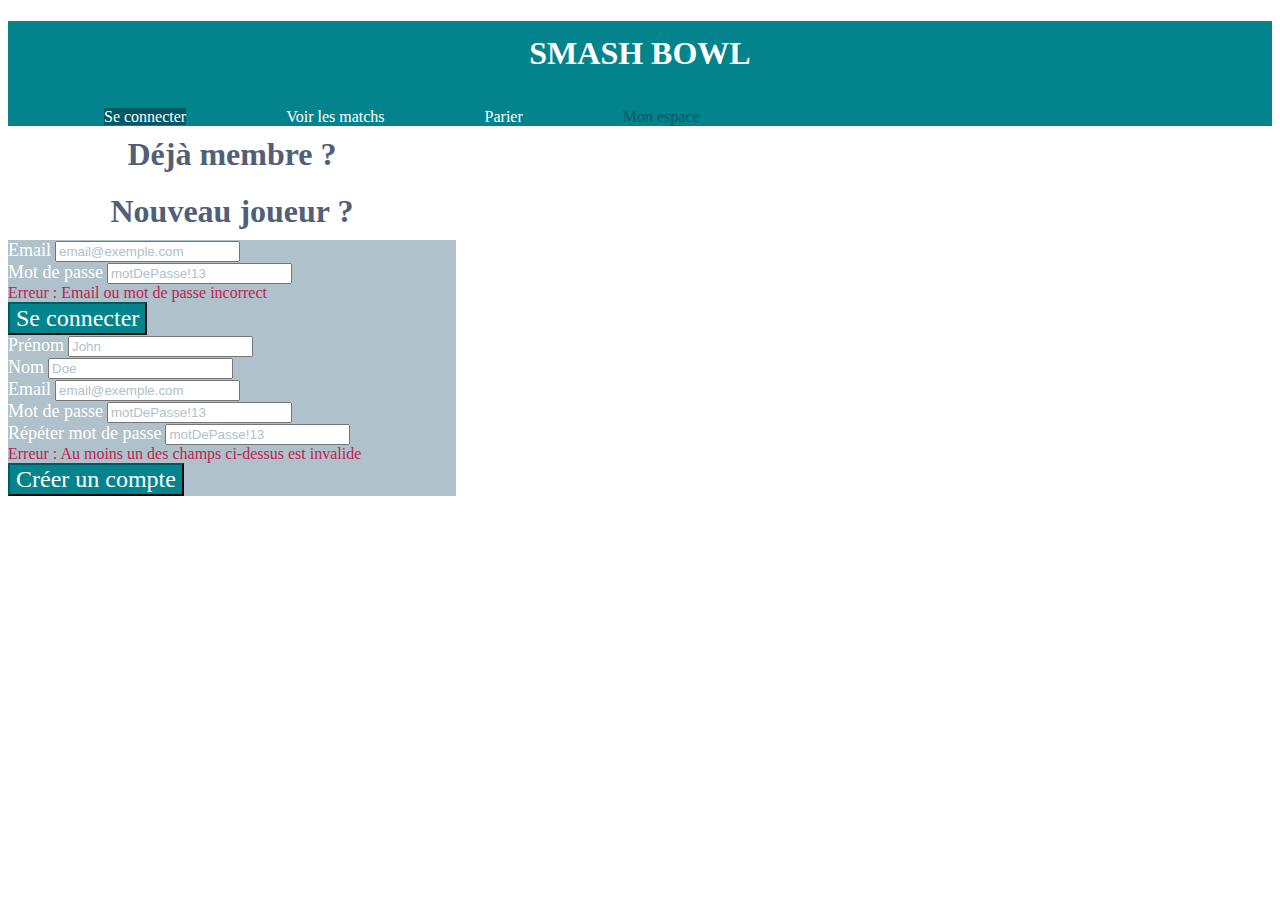
==== src/views/login.html @ a8b186e1 "Merge branch 'SBK-23-js-sripts-integration' into dev" ====
<!doctype html>
<html lang="en">
    <head>
        <meta charset="utf-8">
        <meta name="viewport" content="width=device-width, initial-scale=1">
        <title>Smash Bowl</title>
        
        <!-- Import CSS -->
        <link href="https://cdn.jsdelivr.net/npm/bootstrap@5.3.0/dist/css/bootstrap.min.css" rel="stylesheet" integrity="sha384-9ndCyUaIbzAi2FUVXJi0CjmCapSmO7SnpJef0486qhLnuZ2cdeRhO02iuK6FUUVM" crossorigin="anonymous">
        <link href="/src/assets/css/main.css" rel="stylesheet">
        <link href="/src/assets/css/login.css" rel="stylesheet">
    </head>
    <body>
        <!-- Vertical align for mobile only -->
        <div class="container-fluid vh-100">
            <div class="row vh-100 align-items-center">
                <div class="g-0">
                    <!-- Header & Nav -->
                    <header class="mb-md-3">
                        <div class="header-container d-flex align-items-center justify-content-around">
                            <a href="/">
                                <h1 class="mb-0">Smash Bowl</h1>
                            </a>
                            <nav class="d-none d-md-block nav nav-pills">
                                <ul>
                                    <li><a class="flex-md-fill text-md-center nav-link active" aria-current="page" href="/src/views/login.html">Se connecter</a></li>
                                    <li><a class="flex-md-fill text-md-center nav-link" href="/src/views/match/list.html">Voir les matchs</a></li>
                                    <li><a class="flex-md-fill text-md-center nav-link" href="#">Parier</a></li>
                                    <li><a class="flex-md-fill text-md-center nav-link disabled">Mon espace</a></li>
                                </ul>
                            </nav>
                        </div>
                    </header>
                
                    <!-- Landing page forms -->
                    <div class="container-fluid">
                        <div class="row justify-content-around">
                            <div class="as-h2 d-none d-md-block col-md-6">Déjà membre ?</div>
                            <div class="as-h2 d-none d-md-block col-md-6">Nouveau joueur ?</div>
                        </div>
                        
                        <div class="row justify-content-around">
                            <!-- Login form -->
                            <div class="col-12 col-md-6 px-0 px-xs-2 px-md-4">
                                <form class="p-4 needs-validation" action="" method="post" novalidate>
                                    <div class="mb-4">
                                        <label class="form-label" for="login-email">Email</label>
                                        <input class="form-control" type="email" id="login-email" name="login-email" placeholder="email@exemple.com" required>
                                    </div>
                                    <div class="mb-2">
                                        <label class="form-label" for="login-mdp">Mot de passe</label>
                                        <input class="form-control" type="password" id="login-mdp" name="login-mdp" placeholder="motDePasse!13" required>
                                    </div>
                                    <div class="mb-2 invisible text-danger text-end text-md-start">Erreur : Email ou mot de passe incorrect</div>
                                    <div class="text-end">
                                        <button class="btn btn-primary mb-3" type="submit">Se connecter</button>
                                    </div>
                                </form>
                            </div>
                            <!-- END Login form -->

                            <!-- Sign up form - Hide on mobile version -->
                            <div class="d-none d-md-block col-md-6 px-0 px-xs-2 px-md-4 border-start">
                                <form class="p-4 needs-validation" action="" method="post" novalidate>
                                    <div class="mb-2">
                                        <label class="form-label" for="signup-firstname">Prénom</label>
                                        <input class="form-control" type="text" id="signup-firstname" name="signup-firstname" placeholder="John">
                                    </div>
                                    <div class="mb-2">
                                        <label class="form-label" for="signup-lastname">Nom</label>
                                        <input class="form-control" type="text" id="signup-lastname" name="signup-lastname" placeholder="Doe" required>
                                    </div>
                                    <div class="mb-2">
                                        <label class="form-label" for="signup-email">Email</label>
                                        <input class="form-control" type="email" id="signup-email" name="signup-email" placeholder="email@exemple.com" required>
                                    </div>
                                    <div class="mb-2">
                                        <label class="form-label" for="signup-mdp1">Mot de passe</label>
                                        <input class="form-control" type="password" id="signup-mdp1" name="signup-mdp1" placeholder="motDePasse!13" required>
                                    </div>
                                    <div class="mb-2">
                                        <label class="form-label" for="signup-mdp2">Répéter mot de passe</label>
                                        <input class="form-control" type="password" id="signup-mdp2" name="signup-mdp2" placeholder="motDePasse!13" required>
                                    </div>
                                    <div class="mb-2 invisible text-danger text-end text-md-start">Erreur : Au moins un des champs ci-dessus est invalide</div>
                                    <div class="text-end">
                                        <button class="btn btn-primary mb-3" type="submit">Créer un compte</button>
                                    </div>
                                </form>
                            </div>
                            <!-- END Sign up form -->
                        </div>
                    </div>

                    <!-- Import JS -->
                    <script src="https://cdn.jsdelivr.net/npm/bootstrap@5.3.0/dist/js/bootstrap.bundle.min.js" integrity="sha384-geWF76RCwLtnZ8qwWowPQNguL3RmwHVBC9FhGdlKrxdiJJigb/j/68SIy3Te4Bkz" crossorigin="anonymous"></script>
                    <script src="/src/assets/js/login.js"></script>
                </div>
            </div>
        </div>
    </body>
</html>
---- src/assets/css/main.css ----
:root {
  --color-primary-100: #03838C;
  --color-primary-500: #005964;
  --color-primary-900: #BF1D51;
  --neutral-0: #FFFFFF;
  --neutral-400: #AFC1CB;
  --neutral-600: #516078;
  
  /* --bs-form-valid-border-color: var(--color-primary-100); */
  /* --bs-form-invalid-border-color: var(--color-primary-900); */
}

header a {
  color: inherit;
  text-decoration: inherit;
}

.header-container {
  background-color: var(--color-primary-100);
  color: var(--neutral-0);
}

.nav-pills .nav-link {
  color: var(--neutral-0) !important;
}

.nav-pills .nav-link.active, .nav-pills .show>.nav-link {
  background-color: var(--color-primary-500) !important;
  color: var(--neutral-0) !important;
}

.nav-pills .nav-link.disabled {
  color: var(--color-primary-500) !important;
}

h1 {
  font-family: Roboto;
  font-size: 32px;
  font-weight: 700;
  padding: 14px 0;
  text-align: center;
  text-transform: uppercase;
}

h2, .as-h2 {
  color: var(--neutral-600);
  font-family: Roboto;
  font-size: 32px;
  font-weight: 700;
  padding: 10px 0;
  text-align: center;
}

h3, .as-h3 {
  background-color: var(--color-primary-500);
  color: var(--neutral-0);
  font-family: Roboto;
  font-size: 24px;
  font-weight: 700;
  text-align: center;
  text-transform: uppercase;
}

h4, .as-h4 {
  color: var(--neutral-600);
  font-family: Roboto;
  font-size: 24px;
  font-weight: 700;
  text-align: center;
}

p, .body-regular {
  color: var(--neutral-600);
  font-family: Open Sans;
  font-size: 18px;
  font-weight: 400;
}

.body-bold {
  color: var(--neutral-600);
  font-family: Open Sans;
  font-size: 18px;
  font-weight: 700;
}

article {
  /* Allow to have same render between all articles (with match-in-progress frame or not) */
  border: 0.3em solid transparent;
  min-height: 150px;
}

article.match-in-progress {
  border: 0.3em solid var(--color-primary-900) !important;
  position: relative;
}

article.match-in-progress::before {
  background: var(--color-primary-900);
  border-radius: 0 0.3em 0 0;
  bottom: 0;
  color: var(--neutral-0);
  content: 'En cours';
  left: 0;
  padding: 0 0.2em 0 0.1em;
  position: absolute;
  
  /* H4 style */
  font-family: Roboto;
  font-size: 24px;
}

article:not(.match-in-progress) {
  opacity: .4;
}

article:nth-of-type(odd) {
  background-color: var(--neutral-400);
}

button {
  background-color: var(--color-primary-100) !important;
  border-color: var(--color-primary-500) !important;
  color: var(--neutral-0) !important;
  
  /* H4 style */
  font-family: Roboto !important;
  font-size: 24px !important;
}

button:hover {
  background-color: var(--color-primary-500) !important;
}



/*****************************/
/******* MEDIA QUERIES *******/
/*****************************/

/* Small devices (landscape phones, 576px and up) */
@media (min-width: 576px) {
  section {
    /* border-bottom: 0.1em solid var(--neutral-600); */
    margin-bottom: 1em;
  }
}

/* Medium devices (tablets, 768px and up) */
@media (min-width: 768px) {
  /* .container-fluid > .align-items-center {
    align-items: initial !important;
  } */
    
  nav ul {
    list-style: none;
    padding: 0;
    margin: 0;
  }
  
  nav li {
    display: inline-block;
    margin-left: 1rem;
  }
  
  section {
    margin-bottom: 3em;
  }
  
  article:not(.match-in-progress) {
    opacity: inherit;
  }

  article .container .as-h2 {
    font-family: inherit;
    font-size: inherit;
    padding: inherit;
  }
}


/* Large devices (desktops, 992px and up) */
@media (min-width: 992px) {
  nav li {
    margin-left: 4rem;
  }
  
  .container-fluid .col-md-6 {
    max-width: 40vw;
  }
  
  .container-fluid .col-md-6 {
    border-left: none;
  }
}


/* Extra large devices (large desktops, 1200px and up) */
@media (min-width: 1200px) {
  main:not(.large-content) {
    margin: 0 5em;
  }
  
  nav li {
    margin-left: 6rem;
  }
  
  .container-fluid .col-md-6 {
    max-width: 35vw;
  }
  
  section {
    margin-bottom: 4em;
  }
}
---- src/assets/css/login.css ----
form {
  background-color: var(--neutral-400);
}

form label {
  color: var(--neutral-0);
  
  /* H4 style */
  font-family: Roboto;
  font-size: 18px;
}

.text-danger {
  color: var(--color-primary-900) !important;
}

::placeholder {
  color: var(--neutral-400) !important;
}



/*****************************/
/******* MEDIA QUERIES *******/
/*****************************/

/* Large devices (desktops, 992px and up) */
@media (min-width: 992px) {
  .container-fluid .col-md-6 {
    max-width: 40vw;
  }
  
  .container-fluid .col-md-6 {
    border-left: none !important;
  }
}

/* Extra large devices (large desktops, 1200px and up) */
@media (min-width: 1200px) {
  .container-fluid .col-md-6 {
    max-width: 35vw;
  }
}
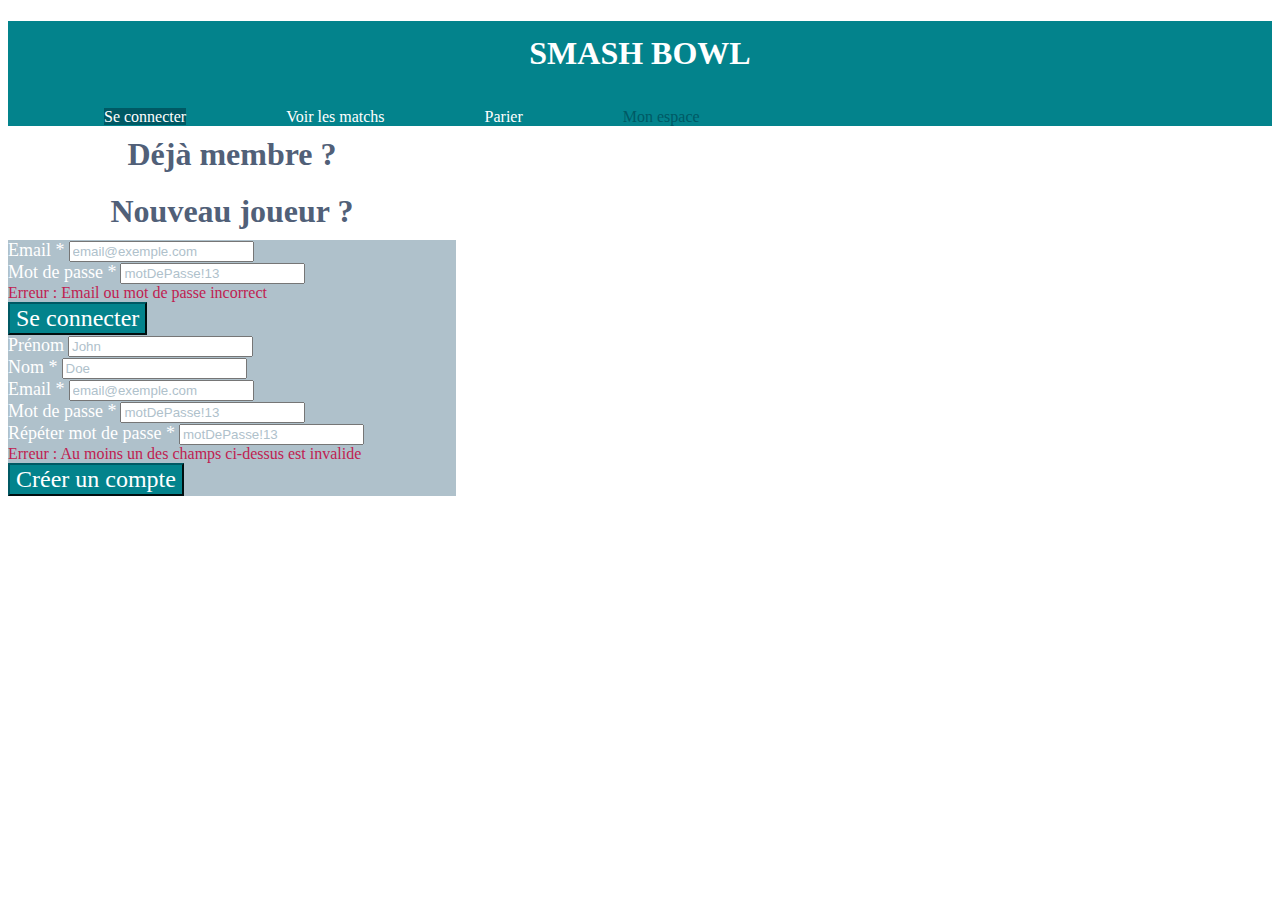
==== commit e86261d3: "Merge test OK + Add asterisk on required form fields" ====
--- a/src/views/login.html
+++ b/src/views/login.html
@@ -12,7 +12,7 @@
     </head>
     <body>
         <!-- Vertical align for mobile only -->
-        <div class="container-fluid vh-100">
+        <div class="container-fluid">
             <div class="row vh-100 align-items-center">
                 <div class="g-0">
                     <!-- Header & Nav -->
@@ -44,11 +44,11 @@
                             <div class="col-12 col-md-6 px-0 px-xs-2 px-md-4">
                                 <form class="p-4 needs-validation" action="" method="post" novalidate>
                                     <div class="mb-4">
-                                        <label class="form-label" for="login-email">Email</label>
+                                        <label class="form-label" for="login-email">Email *</label>
                                         <input class="form-control" type="email" id="login-email" name="login-email" placeholder="email@exemple.com" required>
                                     </div>
                                     <div class="mb-2">
-                                        <label class="form-label" for="login-mdp">Mot de passe</label>
+                                        <label class="form-label" for="login-mdp">Mot de passe *</label>
                                         <input class="form-control" type="password" id="login-mdp" name="login-mdp" placeholder="motDePasse!13" required>
                                     </div>
                                     <div class="mb-2 invisible text-danger text-end text-md-start">Erreur : Email ou mot de passe incorrect</div>
@@ -67,19 +67,19 @@
                                         <input class="form-control" type="text" id="signup-firstname" name="signup-firstname" placeholder="John">
                                     </div>
                                     <div class="mb-2">
-                                        <label class="form-label" for="signup-lastname">Nom</label>
+                                        <label class="form-label" for="signup-lastname">Nom *</label>
                                         <input class="form-control" type="text" id="signup-lastname" name="signup-lastname" placeholder="Doe" required>
                                     </div>
                                     <div class="mb-2">
-                                        <label class="form-label" for="signup-email">Email</label>
+                                        <label class="form-label" for="signup-email">Email *</label>
                                         <input class="form-control" type="email" id="signup-email" name="signup-email" placeholder="email@exemple.com" required>
                                     </div>
                                     <div class="mb-2">
-                                        <label class="form-label" for="signup-mdp1">Mot de passe</label>
+                                        <label class="form-label" for="signup-mdp1">Mot de passe *</label>
                                         <input class="form-control" type="password" id="signup-mdp1" name="signup-mdp1" placeholder="motDePasse!13" required>
                                     </div>
                                     <div class="mb-2">
-                                        <label class="form-label" for="signup-mdp2">Répéter mot de passe</label>
+                                        <label class="form-label" for="signup-mdp2">Répéter mot de passe *</label>
                                         <input class="form-control" type="password" id="signup-mdp2" name="signup-mdp2" placeholder="motDePasse!13" required>
                                     </div>
                                     <div class="mb-2 invisible text-danger text-end text-md-start">Erreur : Au moins un des champs ci-dessus est invalide</div>
